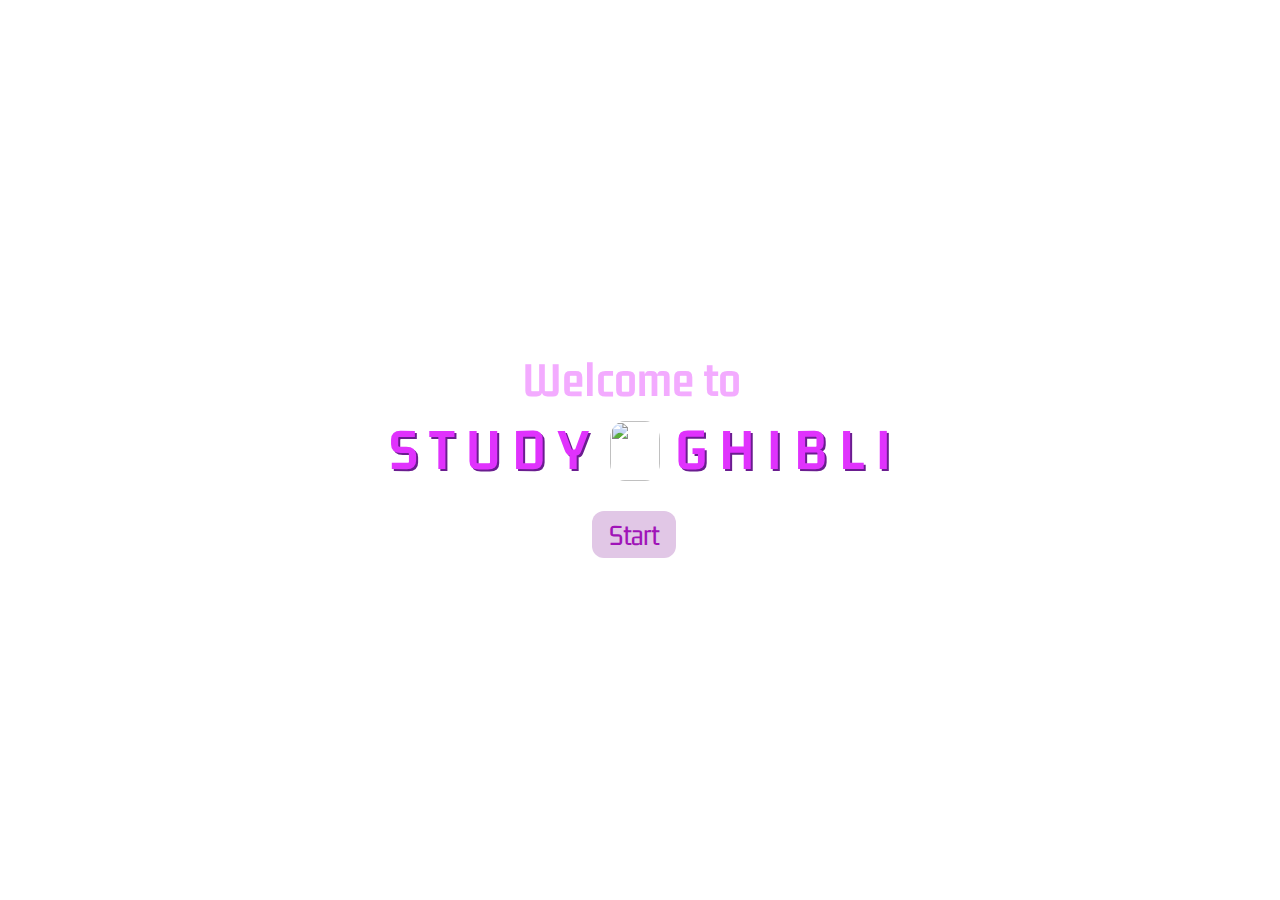
==== index.html @ d3c7973e "👜🏭 Checkpoint ./index.html:40755028/99 ./music_Spirited Away.js:40754995/205" ====
<!DOCTYPE html>
<html lang="en">
  <head>
    <meta charset="utf-8" />
    <meta name="viewport" content="width=device-width, initial-scale=1" />
    <link rel="icon" href="https://glitch.com/favicon.ico" />

    <title>"Study Ghibli"</title>

    <!-- import the webpage's stylesheet -->
    <link rel="stylesheet" href="style.css" />

    <!-- import the webpage's javascript file -->
    <script src="/script.js" defer></script>
    <script type="text/javascript" src="sound-onclick.js"></script>
  </head>

  <body class="intropage">
    <!-- this is the start of content -->
    <div class="introtext">
      <h2 class="welcome">Welcome to</h2>
      <span class="studyghibli">
        <span id="study">S T U D Y</span>
        <img
          src="https://cdn.glitch.global/89be2ea4-79b8-4a1d-a240-17699999f723/ghibli%20neon%20lights%20(2).jpg?v=1641448424494"
          id="homeghibliicon"
        />
        <span id="ghibli">G H I B L I</span>
      </span>

      
      <audio>

        id = "audio"
        src= "https://cdn.glitch.global/89be2ea4-79b8-4a1d-a240-17699999f723/Grace.mp3?v=1641693298145"
                
    loop = "true" autoplay = "false"
        
      </audio>
    
      
      <div class="startbutton">
        <button>
          <a href="directory.html" onclick="playSound();"> Start </a>
        </button>
      </div>
    </div>
  </body>
</html>
---- style.css ----
/* a minimalist set of CSS resets */
/*Helen importing fonts*/
@import url("https://fonts.googleapis.com/css2?family=Gemunu+Libre:wght@300&family=Unica+One&display=swap");

/***************************************DEFAULTS***************************************/

/* default to border-box */
* {
  box-sizing: border-box;
  font-family: "Gemunu Libre", sans-serif;
  margin: 0;
  padding: 0;
}

html {
  box-sizing: border-box;
  font-size: 16px;
}

/* adjust typography defaults */
body {
  height: 100vh;
  display: flex;
  flex-direction: column;
  align-items: center;
  justify-content: center;
  font-family: 'Lato', sans-serif;
}

/* images and videos max out at full width */
img,
video {
  height: auto;
  max-width: 100%;
}

.audio {
  margin-top: 50px;
}

/***************************************INDEX***************************************/
.intropage {
  background: url(https://cdn.glitch.global/89be2ea4-79b8-4a1d-a240-17699999f723/introphoto?v=1641444178885)
  no-repeat center center fixed;
  display: flex;
  background-size: cover;
  height: 100%;
  overflow: hidden;
}


.welcome {
  text-align: center;
  margin: 10px;
  color: rgb(243, 171, 255);
  font-size: 50px;
  margin-left:-8px;
}

.studyghibli {
  display: flex;
  justify-content: center;
  color: rgb(224, 50, 253);
  font-family: "Unica One", cursive;
  font-size: 50px;
}

#study{
  font-size: 60px;
  font-weight: bold;
   text-shadow: 2px 2px  #6A1D8F;
}

#ghibli{
  font-size: 60px;
  font-weight: bold;
  text-shadow: 2px 2px  #6A1D8F;
}

#homeghibliicon {
  width: 50px;
  height: 60px;
  border-radius: 30%;
  margin: 15px 15px 20px 20px;
  margin-top: 5px;
}

.startbutton a{
  display: in-line;
  font-size: 30px;
  color:rgb(160,20,184);
  text-align:center;
  text-decoration: none;
  border-radius:12px;
  border: none;
}

.startbutton button{
  background-color: #E1C7E6; 
  border: none;
  padding: .5em 1.25em;
  border-radius: 12px;
  margin-left:-12px;
  margin-top:10px;
}

.startbutton button:hover {
  box-shadow: 0px 0px 25px  rgba(0,0,0,0.6);
  -moz-box-shadow: 0px 0px 25px  rgba(0,0,0,0.6);
  -webkit-box-shadow: 0px 0px 25px  rgba(0,0,0,0.6);
  -o-box-shadow: 0px 0px 25px  rgba(0,0,0,0.6);
  border-radius:12px;
}

.introtext {
  min-height: 100vh;
  display: flex;
  flex-direction: column;
  justify-content: center;
  align-items: center;
}

/***************************************DIRECTORY***************************************/
#dirHead {
  font-size: 4em;
  text-align: center;
  color: #e368b2;
  letter-spacing: 3px;
  padding-bottom: 5%;
}

.bord {
  display:flex;
  border: 2vh purple solid;
  overflow: hidden;
  background-size:cover;
  height: 100%;
  width: 100%;
  margin: none;
}

.images {
  width: 90%;
  display: flex;
  justify-content: space-between;
  border-radius:8px;
}

.dirImg {
  width: 35vh;
  height: 60vh;
}

.dirImg:hover {
  box-shadow: 0px 0px 25px  rgba(0,0,0,0.6);
  -moz-box-shadow: 0px 0px 25px  rgba(0,0,0,0.6);
  -webkit-box-shadow: 0px 0px 25px  rgba(0,0,0,0.6);
  -o-box-shadow: 0px 0px 25px  rgba(0,0,0,0.6);
}
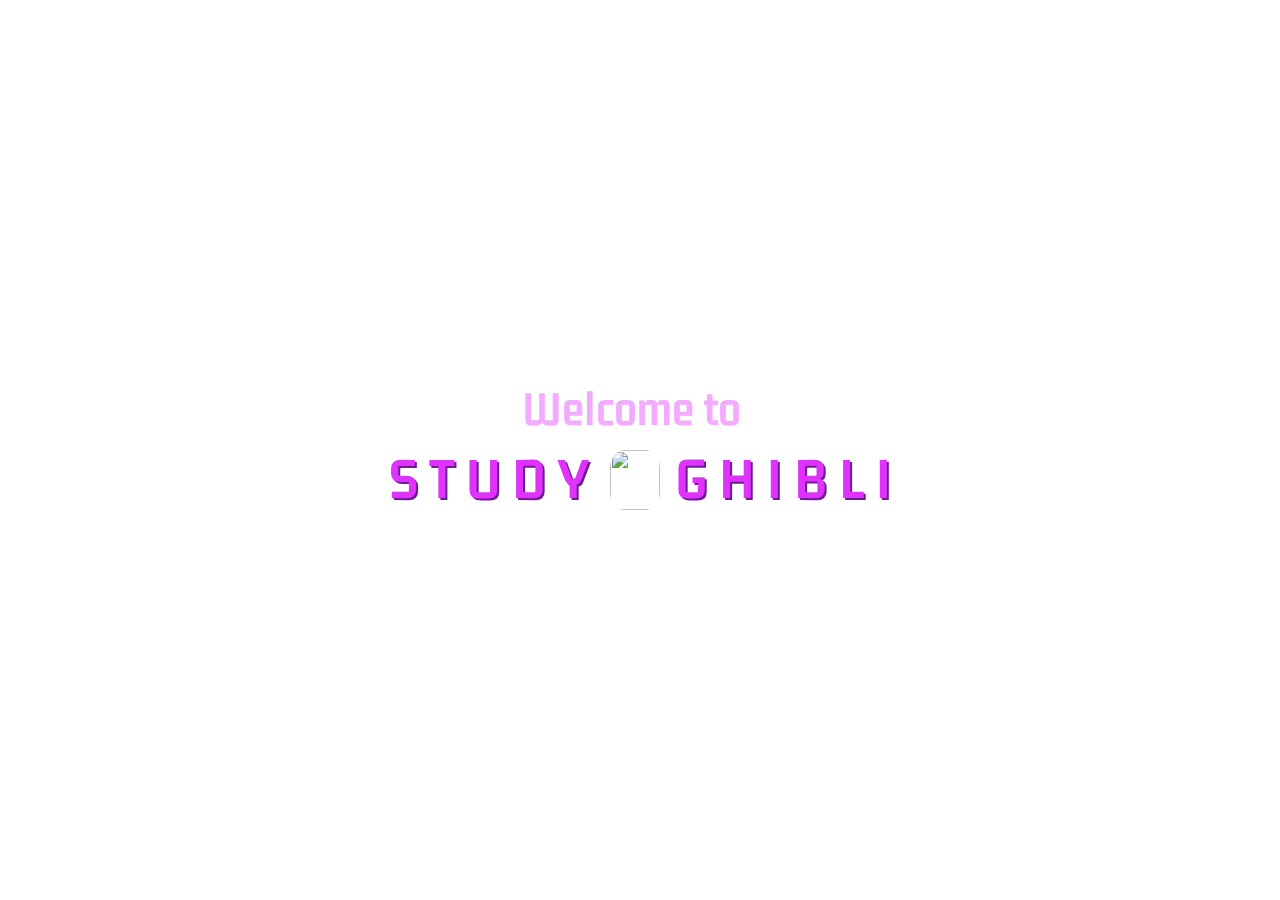
==== commit 49dfaa54: "🌝🚃 Checkpoint ./index.html:40755028/33" ====
--- a/index.html
+++ b/index.html
@@ -29,12 +29,12 @@
       </span>
 
       
-      <audio>
-
+      <audio
         id = "audio"
         src= "https://cdn.glitch.global/89be2ea4-79b8-4a1d-a240-17699999f723/Grace.mp3?v=1641693298145"
                 
-    loop = "true" autoplay = "false"
+        loop = "true" autoplay = "false"
+
         
       </audio>
     
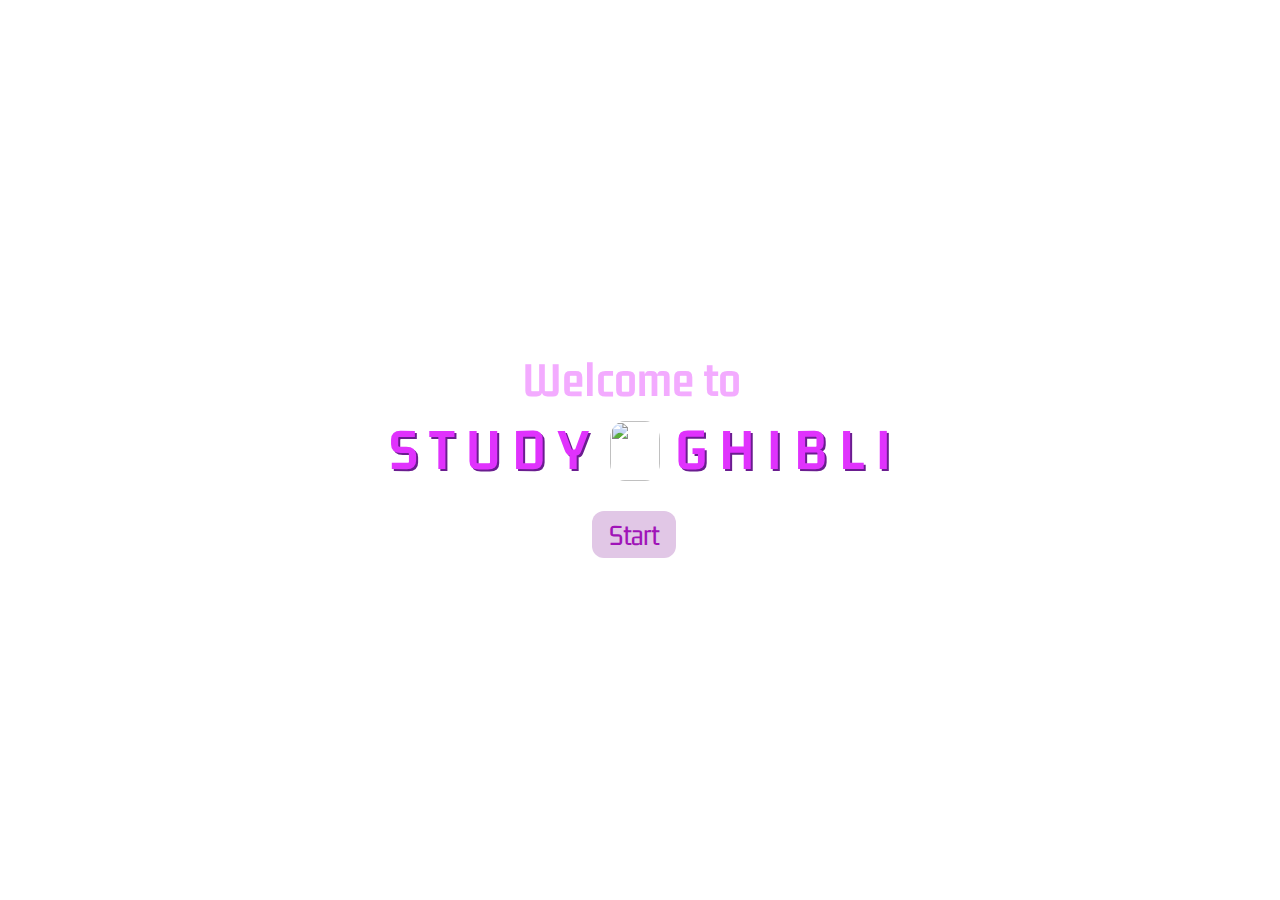
==== commit b805c00c: "✊🌁 Checkpoint ./index.html:40755028/50" ====
--- a/index.html
+++ b/index.html
@@ -31,12 +31,9 @@
       
       <audio
         id = "audio"
-        src= "https://cdn.glitch.global/89be2ea4-79b8-4a1d-a240-17699999f723/Grace.mp3?v=1641693298145"
-                
-        loop = "true" autoplay = "false"
-
-        
-      </audio>
+        src= "https://cdn.glitch.global/89be2ea4-79b8-4a1d-a240-17699999f723/Grace.mp3?v=1641693298145"      
+        autoplay = "false"     
+     ></audio>
     
       
       <div class="startbutton">
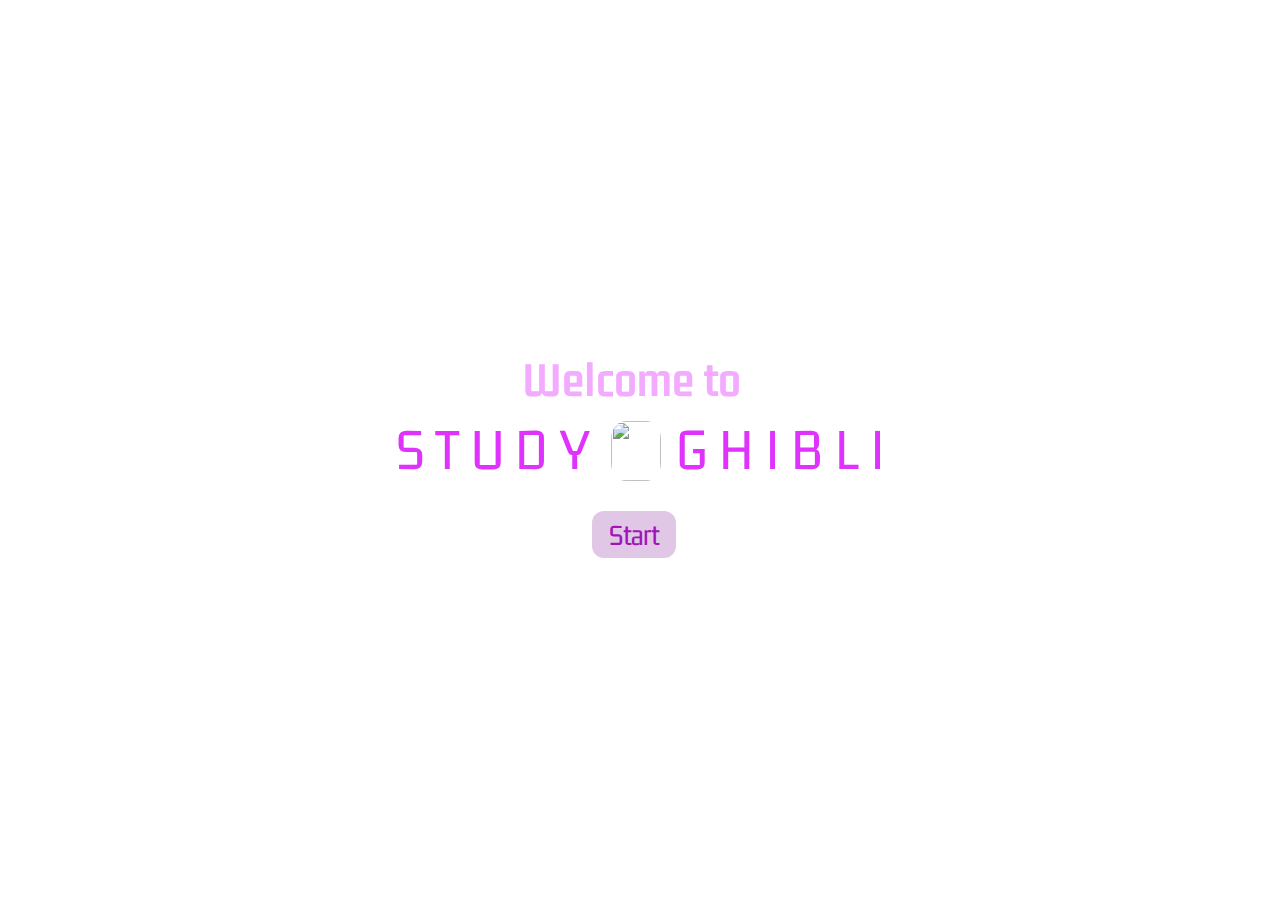
==== commit ca6da15a: "Rewound to commit 717fad547f500a4e68ede34134c195eae75fc921 + 0 edits" ====
--- a/index.html
+++ b/index.html
@@ -28,13 +28,11 @@
         <span id="ghibli">G H I B L I</span>
       </span>
 
-      
       <audio
-        id = "audio"
-        src= "https://cdn.glitch.global/89be2ea4-79b8-4a1d-a240-17699999f723/Grace.mp3?v=1641693298145"      
-        autoplay = "false"     
-     ></audio>
-    
+        id = "audio" src =
+        "https://cdn.glitch.global/89be2ea4-79b8-4a1d-a240-17699999f723/Grace.mp3?v=1641693298145"
+        autoplay = "false"
+      ></audio>
       
       <div class="startbutton">
         <button>
--- a/style.css
+++ b/style.css
@@ -48,6 +48,57 @@
   overflow: hidden;
 }
 
+/*.button-cover1{
+	border-radius: 12px;
+	background: #E1C7E6;
+	box-shadow: inset 1px 1px 2px 0px #6C6D6E;
+	cursor: pointer;
+	display: flex;
+	align-items: right;
+  margin-left: 1480px;
+  border: none;
+}
+
+.button-cover1:hover {
+  box-shadow: 0px 0px 25px  rgba(0,0,0,0.6);
+  -moz-box-shadow: 0px 0px 25px  rgba(0,0,0,0.6);
+  -webkit-box-shadow: 0px 0px 25px  rgba(0,0,0,0.6);
+  -o-box-shadow: 0px 0px 25px  rgba(0,0,0,0.6);
+  border-radius:12px;
+}
+
+.button-cover2{
+	border-radius: 12px;
+	background: #E1C7E6;
+	box-shadow: inset 1px 1px 2px 0px #737375;
+	cursor: pointer;
+	display: flex;
+	align-items: right;
+  margin-left: 1440px;
+  margin-top: -140px;
+  border: none;
+}
+
+.button-cover2:hover {
+  box-shadow: 0px 0px 25px  rgba(0,0,0,0.6);
+  -moz-box-shadow: 0px 0px 25px  rgba(0,0,0,0.6);
+  -webkit-box-shadow: 0px 0px 25px  rgba(0,0,0,0.6);
+  -o-box-shadow: 0px 0px 25px  rgba(0,0,0,0.6);
+  border-radius:12px;
+}
+
+.button-icon {
+	padding: 9px 10px;
+	border-right: 1px solid rgba(255, 255, 255, 0.16);
+	color:rgb(129,12,148);
+}
+
+.button-icon svg {
+	vertical-align: middle;
+	position: relative;
+	font-size: 31px;
+	top: -1px;
+}*/
 
 .welcome {
   text-align: center;
@@ -67,14 +118,10 @@
 
 #study{
   font-size: 60px;
-  font-weight: bold;
-   text-shadow: 2px 2px  #6A1D8F;
 }
 
 #ghibli{
   font-size: 60px;
-  font-weight: bold;
-  text-shadow: 2px 2px  #6A1D8F;
 }
 
 #homeghibliicon {
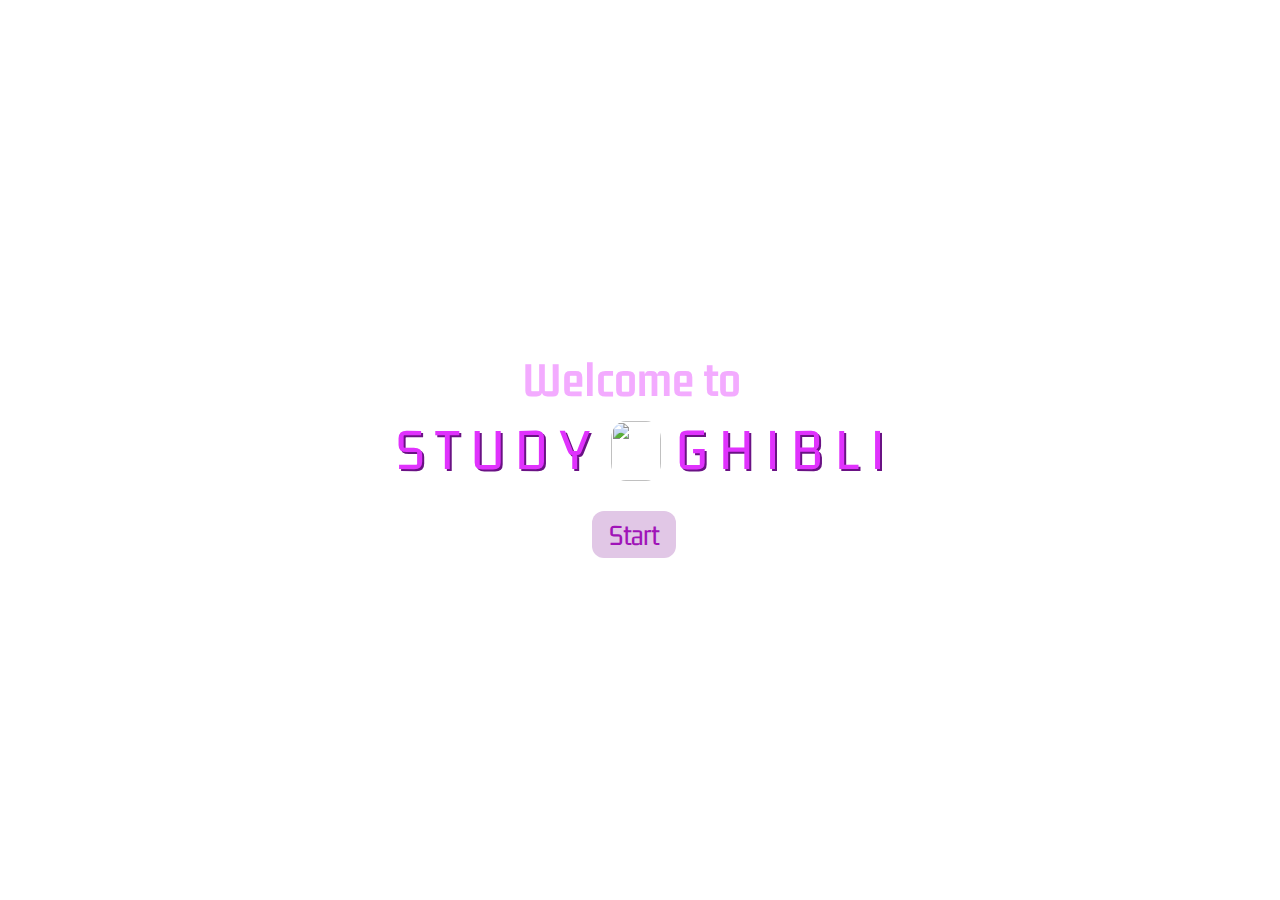
==== commit f1ef8098: "🏫🐦 Checkpoint ./Ponyo.html:40754953/130 ./Spirited_Away.html:40754953/45 ./Howls.html:40754953/9 ./i" ====
--- a/index.html
+++ b/index.html
@@ -4,19 +4,13 @@
     <meta charset="utf-8" />
     <meta name="viewport" content="width=device-width, initial-scale=1" />
     <link rel="icon" href="https://glitch.com/favicon.ico" />
-
     <title>"Study Ghibli"</title>
-
-    <!-- import the webpage's stylesheet -->
     <link rel="stylesheet" href="style.css" />
-
-    <!-- import the webpage's javascript file -->
     <script src="/script.js" defer></script>
     <script type="text/javascript" src="sound-onclick.js"></script>
   </head>
 
   <body class="intropage">
-    <!-- this is the start of content -->
     <div class="introtext">
       <h2 class="welcome">Welcome to</h2>
       <span class="studyghibli">
@@ -31,7 +25,7 @@
       <audio
         id = "audio" src =
         "https://cdn.glitch.global/89be2ea4-79b8-4a1d-a240-17699999f723/Grace.mp3?v=1641693298145"
-        autoplay = "false"
+autoplay = "false"
       ></audio>
       
       <div class="startbutton">
--- a/style.css
+++ b/style.css
@@ -48,58 +48,6 @@
   overflow: hidden;
 }
 
-/*.button-cover1{
-	border-radius: 12px;
-	background: #E1C7E6;
-	box-shadow: inset 1px 1px 2px 0px #6C6D6E;
-	cursor: pointer;
-	display: flex;
-	align-items: right;
-  margin-left: 1480px;
-  border: none;
-}
-
-.button-cover1:hover {
-  box-shadow: 0px 0px 25px  rgba(0,0,0,0.6);
-  -moz-box-shadow: 0px 0px 25px  rgba(0,0,0,0.6);
-  -webkit-box-shadow: 0px 0px 25px  rgba(0,0,0,0.6);
-  -o-box-shadow: 0px 0px 25px  rgba(0,0,0,0.6);
-  border-radius:12px;
-}
-
-.button-cover2{
-	border-radius: 12px;
-	background: #E1C7E6;
-	box-shadow: inset 1px 1px 2px 0px #737375;
-	cursor: pointer;
-	display: flex;
-	align-items: right;
-  margin-left: 1440px;
-  margin-top: -140px;
-  border: none;
-}
-
-.button-cover2:hover {
-  box-shadow: 0px 0px 25px  rgba(0,0,0,0.6);
-  -moz-box-shadow: 0px 0px 25px  rgba(0,0,0,0.6);
-  -webkit-box-shadow: 0px 0px 25px  rgba(0,0,0,0.6);
-  -o-box-shadow: 0px 0px 25px  rgba(0,0,0,0.6);
-  border-radius:12px;
-}
-
-.button-icon {
-	padding: 9px 10px;
-	border-right: 1px solid rgba(255, 255, 255, 0.16);
-	color:rgb(129,12,148);
-}
-
-.button-icon svg {
-	vertical-align: middle;
-	position: relative;
-	font-size: 31px;
-	top: -1px;
-}*/
-
 .welcome {
   text-align: center;
   margin: 10px;
@@ -118,10 +66,12 @@
 
 #study{
   font-size: 60px;
+  text-shadow: 2px 2px  #6A1284;
 }
 
 #ghibli{
   font-size: 60px;
+  text-shadow: 2px 2px  #6A1284;
 }
 
 #homeghibliicon {
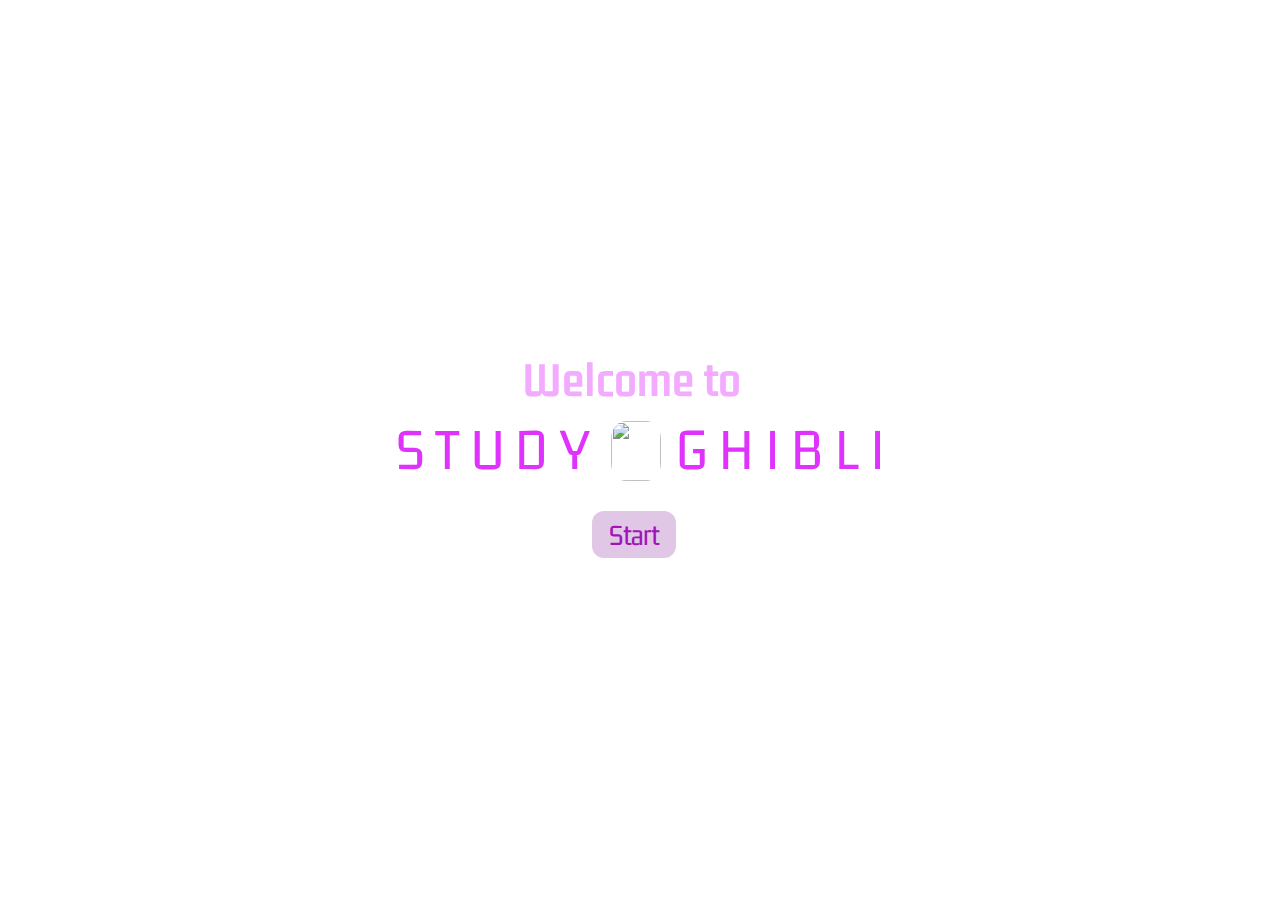
==== commit 83e13c1a: "Rewound to commit 0c4f00a57b53b0e1edf7517988d54d3c3038bd24 + 0 edits" ====
--- a/index.html
+++ b/index.html
@@ -4,13 +4,19 @@
     <meta charset="utf-8" />
     <meta name="viewport" content="width=device-width, initial-scale=1" />
     <link rel="icon" href="https://glitch.com/favicon.ico" />
+
     <title>"Study Ghibli"</title>
+
+    <!-- import the webpage's stylesheet -->
     <link rel="stylesheet" href="style.css" />
+
+    <!-- import the webpage's javascript file -->
     <script src="/script.js" defer></script>
     <script type="text/javascript" src="sound-onclick.js"></script>
   </head>
 
   <body class="intropage">
+    <!-- this is the start of content -->
     <div class="introtext">
       <h2 class="welcome">Welcome to</h2>
       <span class="studyghibli">
@@ -25,7 +31,7 @@
       <audio
         id = "audio" src =
         "https://cdn.glitch.global/89be2ea4-79b8-4a1d-a240-17699999f723/Grace.mp3?v=1641693298145"
-autoplay = "false"
+        autoplay = "false"
       ></audio>
       
       <div class="startbutton">
--- a/style.css
+++ b/style.css
@@ -48,6 +48,58 @@
   overflow: hidden;
 }
 
+/*.button-cover1{
+	border-radius: 12px;
+	background: #E1C7E6;
+	box-shadow: inset 1px 1px 2px 0px #6C6D6E;
+	cursor: pointer;
+	display: flex;
+	align-items: right;
+  margin-left: 1480px;
+  border: none;
+}
+
+.button-cover1:hover {
+  box-shadow: 0px 0px 25px  rgba(0,0,0,0.6);
+  -moz-box-shadow: 0px 0px 25px  rgba(0,0,0,0.6);
+  -webkit-box-shadow: 0px 0px 25px  rgba(0,0,0,0.6);
+  -o-box-shadow: 0px 0px 25px  rgba(0,0,0,0.6);
+  border-radius:12px;
+}
+
+.button-cover2{
+	border-radius: 12px;
+	background: #E1C7E6;
+	box-shadow: inset 1px 1px 2px 0px #737375;
+	cursor: pointer;
+	display: flex;
+	align-items: right;
+  margin-left: 1440px;
+  margin-top: -140px;
+  border: none;
+}
+
+.button-cover2:hover {
+  box-shadow: 0px 0px 25px  rgba(0,0,0,0.6);
+  -moz-box-shadow: 0px 0px 25px  rgba(0,0,0,0.6);
+  -webkit-box-shadow: 0px 0px 25px  rgba(0,0,0,0.6);
+  -o-box-shadow: 0px 0px 25px  rgba(0,0,0,0.6);
+  border-radius:12px;
+}
+
+.button-icon {
+	padding: 9px 10px;
+	border-right: 1px solid rgba(255, 255, 255, 0.16);
+	color:rgb(129,12,148);
+}
+
+.button-icon svg {
+	vertical-align: middle;
+	position: relative;
+	font-size: 31px;
+	top: -1px;
+}*/
+
 .welcome {
   text-align: center;
   margin: 10px;
@@ -66,12 +118,10 @@
 
 #study{
   font-size: 60px;
-  text-shadow: 2px 2px  #6A1284;
 }
 
 #ghibli{
   font-size: 60px;
-  text-shadow: 2px 2px  #6A1284;
 }
 
 #homeghibliicon {
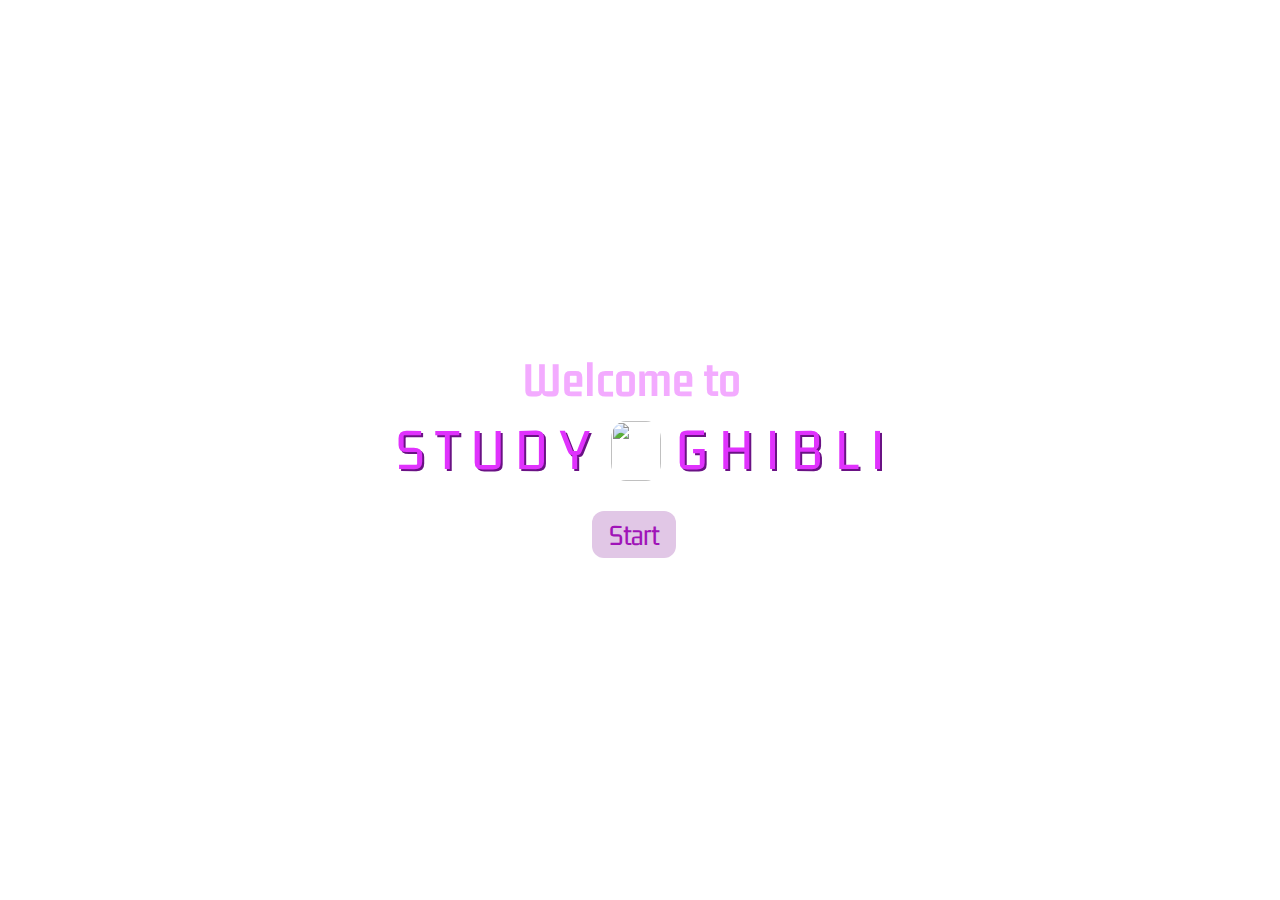
==== commit 6bc0fd9a: "Rewound to commit f1ef80985246cff01e19638d00d5e5a75ab9e4e4 + 0 edits" ====
--- a/index.html
+++ b/index.html
@@ -4,19 +4,13 @@
     <meta charset="utf-8" />
     <meta name="viewport" content="width=device-width, initial-scale=1" />
     <link rel="icon" href="https://glitch.com/favicon.ico" />
-
     <title>"Study Ghibli"</title>
-
-    <!-- import the webpage's stylesheet -->
     <link rel="stylesheet" href="style.css" />
-
-    <!-- import the webpage's javascript file -->
     <script src="/script.js" defer></script>
     <script type="text/javascript" src="sound-onclick.js"></script>
   </head>
 
   <body class="intropage">
-    <!-- this is the start of content -->
     <div class="introtext">
       <h2 class="welcome">Welcome to</h2>
       <span class="studyghibli">
@@ -31,7 +25,7 @@
       <audio
         id = "audio" src =
         "https://cdn.glitch.global/89be2ea4-79b8-4a1d-a240-17699999f723/Grace.mp3?v=1641693298145"
-        autoplay = "false"
+autoplay = "false"
       ></audio>
       
       <div class="startbutton">
--- a/style.css
+++ b/style.css
@@ -48,58 +48,6 @@
   overflow: hidden;
 }
 
-/*.button-cover1{
-	border-radius: 12px;
-	background: #E1C7E6;
-	box-shadow: inset 1px 1px 2px 0px #6C6D6E;
-	cursor: pointer;
-	display: flex;
-	align-items: right;
-  margin-left: 1480px;
-  border: none;
-}
-
-.button-cover1:hover {
-  box-shadow: 0px 0px 25px  rgba(0,0,0,0.6);
-  -moz-box-shadow: 0px 0px 25px  rgba(0,0,0,0.6);
-  -webkit-box-shadow: 0px 0px 25px  rgba(0,0,0,0.6);
-  -o-box-shadow: 0px 0px 25px  rgba(0,0,0,0.6);
-  border-radius:12px;
-}
-
-.button-cover2{
-	border-radius: 12px;
-	background: #E1C7E6;
-	box-shadow: inset 1px 1px 2px 0px #737375;
-	cursor: pointer;
-	display: flex;
-	align-items: right;
-  margin-left: 1440px;
-  margin-top: -140px;
-  border: none;
-}
-
-.button-cover2:hover {
-  box-shadow: 0px 0px 25px  rgba(0,0,0,0.6);
-  -moz-box-shadow: 0px 0px 25px  rgba(0,0,0,0.6);
-  -webkit-box-shadow: 0px 0px 25px  rgba(0,0,0,0.6);
-  -o-box-shadow: 0px 0px 25px  rgba(0,0,0,0.6);
-  border-radius:12px;
-}
-
-.button-icon {
-	padding: 9px 10px;
-	border-right: 1px solid rgba(255, 255, 255, 0.16);
-	color:rgb(129,12,148);
-}
-
-.button-icon svg {
-	vertical-align: middle;
-	position: relative;
-	font-size: 31px;
-	top: -1px;
-}*/
-
 .welcome {
   text-align: center;
   margin: 10px;
@@ -118,10 +66,12 @@
 
 #study{
   font-size: 60px;
+  text-shadow: 2px 2px  #6A1284;
 }
 
 #ghibli{
   font-size: 60px;
+  text-shadow: 2px 2px  #6A1284;
 }
 
 #homeghibliicon {
